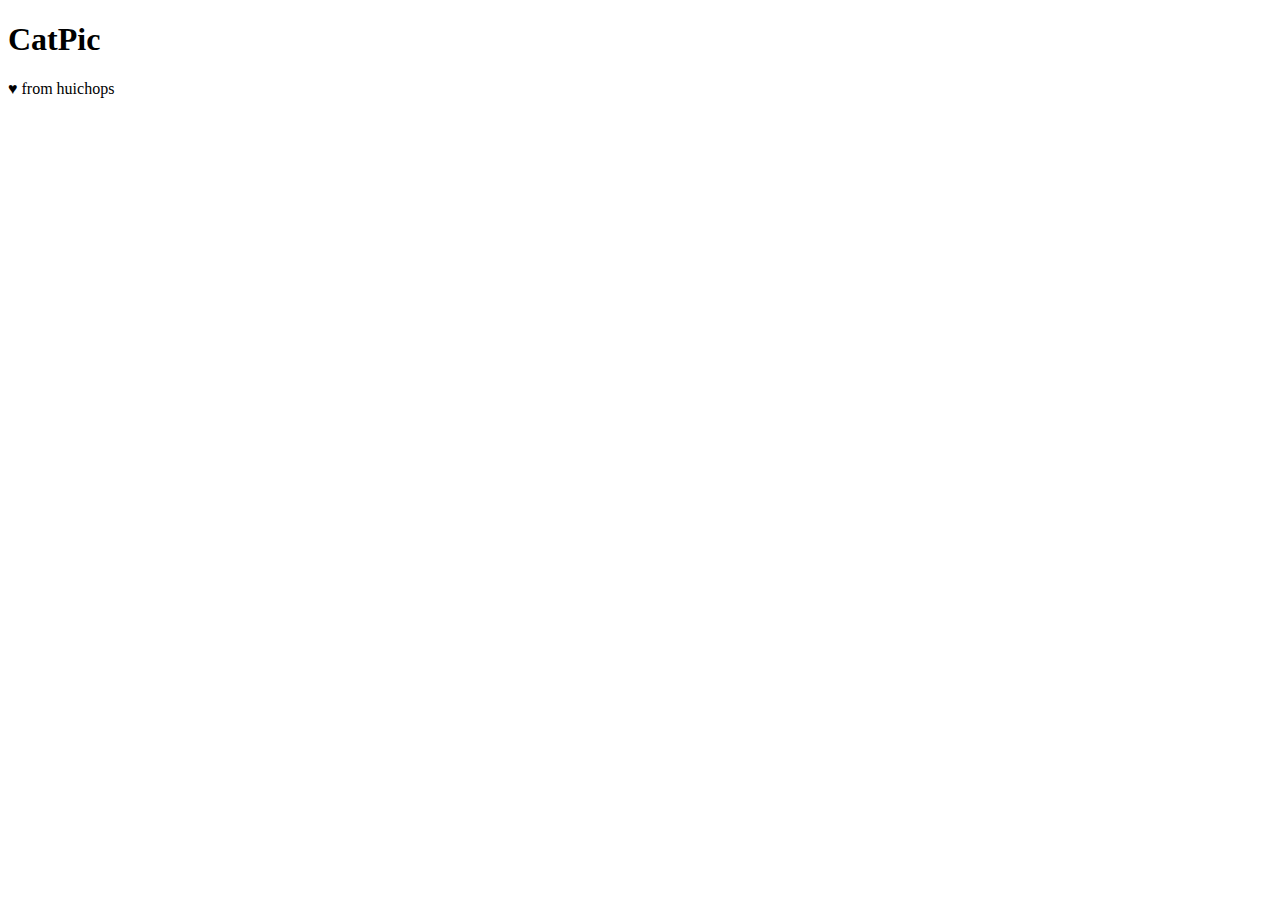
==== app/index.html @ 1371ac40 "Initial commit and setup" ====
<!doctype html>
<html class="no-js" lang="">
  <head>
    <meta charset="utf-8">
    <meta name="description" content="">
    <meta name="viewport" content="width=device-width, initial-scale=1">
    <title>CatPic</title>

    <link rel="apple-touch-icon" href="apple-touch-icon.png">
    <!-- Place favicon.ico in the root directory -->

    <!-- build:css styles/vendor.css -->
    <!-- bower:css -->
    <!-- endbower -->
    <!-- endbuild -->

    <!-- build:css styles/main.css -->
    <link rel="stylesheet" href="styles/main.css">
    <!-- endbuild -->
    
    <!-- build:js scripts/vendor/modernizr.js -->
    <script src="/bower_components/modernizr/modernizr.js"></script>
    <!-- endbuild -->
  </head>
  <body>
    <!--[if lt IE 10]>
      <p class="browserupgrade">You are using an <strong>outdated</strong> browser. Please <a href="http://browsehappy.com/">upgrade your browser</a> to improve your experience.</p>
    <![endif]-->
    
    <div class="container">
      <h1>CatPic</h1>
      <div id="container" class="jumbotron">

      </div>

      <div class="footer">
        <p>♥ from huichops</p>
      </div>
    </div>
    
    <!-- Google Analytics: change UA-XXXXX-X to be your site's ID. -->
    <script>
      (function(b,o,i,l,e,r){b.GoogleAnalyticsObject=l;b[l]||(b[l]=
      function(){(b[l].q=b[l].q||[]).push(arguments)});b[l].l=+new Date;
      e=o.createElement(i);r=o.getElementsByTagName(i)[0];
      e.src='https://www.google-analytics.com/analytics.js';
      r.parentNode.insertBefore(e,r)}(window,document,'script','ga'));
      ga('create','UA-XXXXX-X');ga('send','pageview');
    </script>

    <!-- build:js scripts/vendor.js -->
    <!-- bower:js -->
    <script src="/bower_components/jquery/dist/jquery.js"></script>
    <script src="/bower_components/neon/neon.js"></script>
    <script src="/bower_components/neon/stdlib/node_support.js"></script>
    <script src="/bower_components/neon/stdlib/custom_event.js"></script>
    <script src="/bower_components/neon/stdlib/custom_event_support.js"></script>
    <script src="/bower_components/neon/stdlib/widget.js"></script>
    <!-- endbower -->
    <!-- endbuild -->
    
    <!-- build:js scripts/plugins.js -->
    <script src="/bower_components/bootstrap-sass/assets/javascripts/bootstrap/affix.js"></script>
    <script src="/bower_components/bootstrap-sass/assets/javascripts/bootstrap/alert.js"></script>
    <script src="/bower_components/bootstrap-sass/assets/javascripts/bootstrap/dropdown.js"></script>
    <script src="/bower_components/bootstrap-sass/assets/javascripts/bootstrap/tooltip.js"></script>
    <script src="/bower_components/bootstrap-sass/assets/javascripts/bootstrap/modal.js"></script>
    <script src="/bower_components/bootstrap-sass/assets/javascripts/bootstrap/transition.js"></script>
    <script src="/bower_components/bootstrap-sass/assets/javascripts/bootstrap/button.js"></script>
    <script src="/bower_components/bootstrap-sass/assets/javascripts/bootstrap/popover.js"></script>
    <script src="/bower_components/bootstrap-sass/assets/javascripts/bootstrap/carousel.js"></script>
    <script src="/bower_components/bootstrap-sass/assets/javascripts/bootstrap/scrollspy.js"></script>
    <script src="/bower_components/bootstrap-sass/assets/javascripts/bootstrap/collapse.js"></script>
    <script src="/bower_components/bootstrap-sass/assets/javascripts/bootstrap/tab.js"></script>
    <!-- endbuild -->
    
    <!-- build:js scripts/init.js -->
    <script src="scripts/init/namespace.js"></script>
    <!-- endbuild -->

    <!-- build:js scripts/ui.js -->
    <script src="scripts/ui/img.js"></script>
    <!-- endbuild -->

    <!-- build:js scripts/app.js -->
    <script src="scripts/app/cp.js"></script>
    <script src="scripts/index.js"></script>
    <!-- endbuild -->
  </body>
</html>
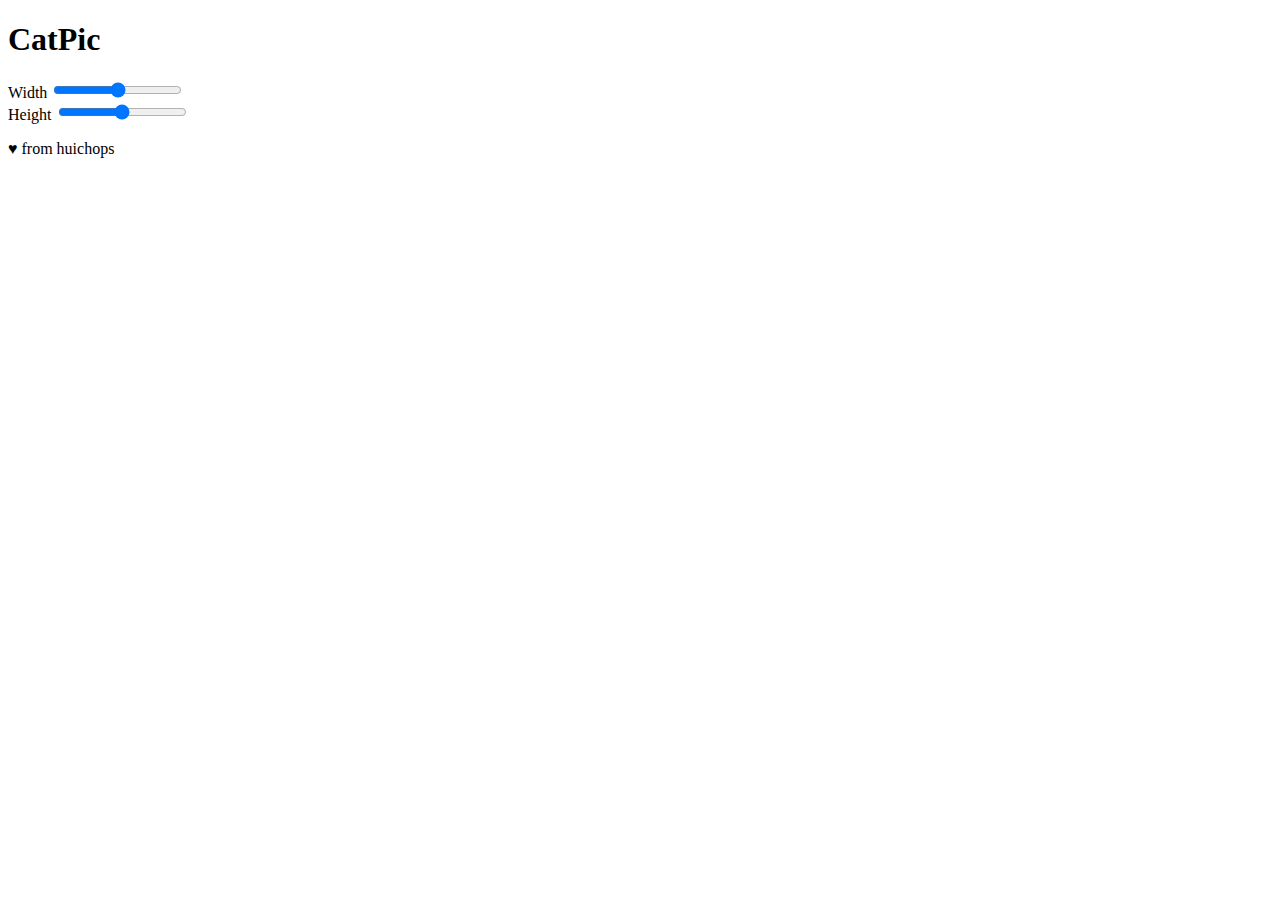
==== commit 7676b20d: "added thumb ui element" ====
--- a/app/index.html
+++ b/app/index.html
@@ -28,8 +28,23 @@
     <![endif]-->
     
     <div class="container">
-      <h1>CatPic</h1>
-      <div id="container" class="jumbotron">
+
+      <div id="panel"> 
+        <div class="panel-heading">
+          <h1>CatPic</h1>
+        </div>
+        <div id="app-container" class="panel-body">
+          <div class="form-group">
+            <label for="slider-width">Width</label>
+            <input id="slider-width" type="range" name="slider-width" class="slider">
+          </div>
+          
+          <div class="form-group">
+            <label for="slider-height">Height</label>
+            <input id="slider-height" type="range" name="slider-height" class="slider">
+          </div>
+        </div>
+
 
       </div>
 
@@ -79,6 +94,7 @@
     <!-- endbuild -->
 
     <!-- build:js scripts/ui.js -->
+    <script src="scripts/ui/thumb.js"></script>
     <script src="scripts/ui/img.js"></script>
     <!-- endbuild -->
 
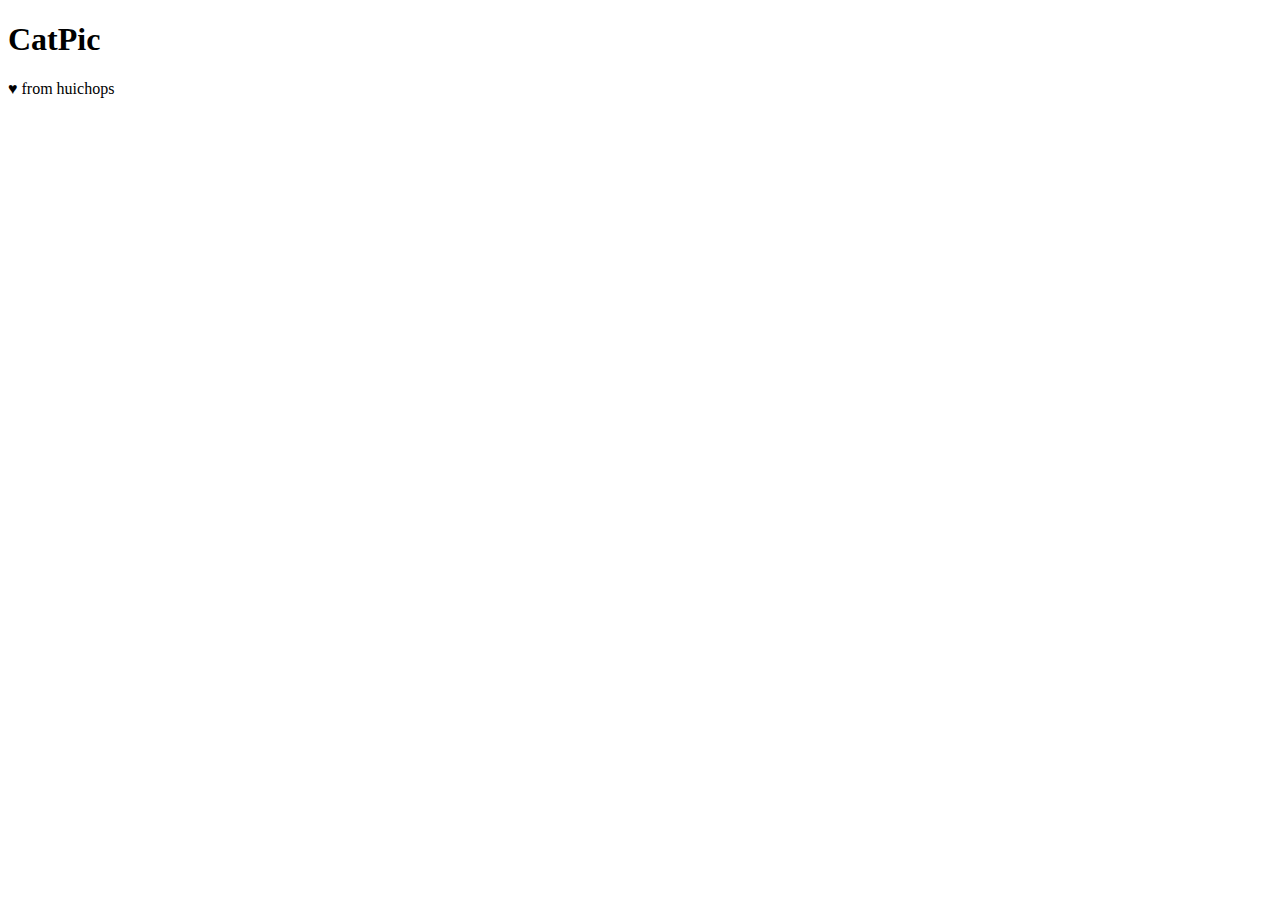
==== commit 0f893fcc: "added events for sliders to load images" ====
--- a/app/index.html
+++ b/app/index.html
@@ -34,18 +34,8 @@
           <h1>CatPic</h1>
         </div>
         <div id="app-container" class="panel-body">
-          <div class="form-group">
-            <label for="slider-width">Width</label>
-            <input id="slider-width" type="range" name="slider-width" class="slider">
-          </div>
           
-          <div class="form-group">
-            <label for="slider-height">Height</label>
-            <input id="slider-height" type="range" name="slider-height" class="slider">
-          </div>
         </div>
-
-
       </div>
 
       <div class="footer">
@@ -91,9 +81,11 @@
     
     <!-- build:js scripts/init.js -->
     <script src="scripts/init/namespace.js"></script>
+    <script src="scripts/modules/coolMessage.js"></script>
     <!-- endbuild -->
 
     <!-- build:js scripts/ui.js -->
+    <script src="scripts/ui/slider.js"></script>
     <script src="scripts/ui/thumb.js"></script>
     <script src="scripts/ui/img.js"></script>
     <!-- endbuild -->
